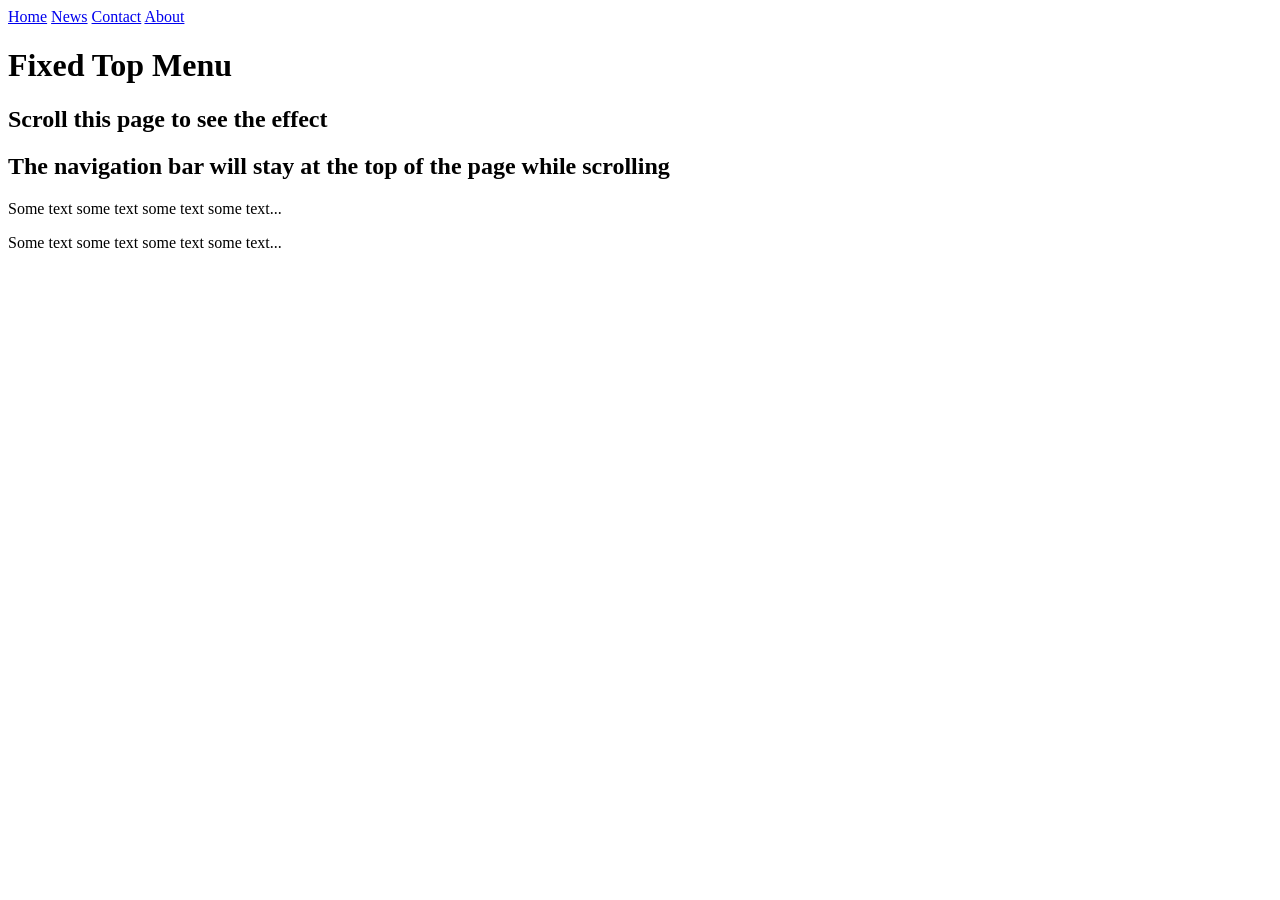
==== ht.html @ ae13796b "UpdateL" ====
<!DOCTYPE html>
<html xmlns="http://www.w3.org/1999/xhtml">

<head>
    <meta http-equiv="Content-Type" content="text/html; charset=utf-8" />
    <title>Hướng dẫn tạo Fixed Menu</title>
</head>

<body>
    <div class="navbar">
        <a href="#home">Home</a>
        <a href="#news">News</a>
        <a href="#contact">Contact</a>
        <a href="#about">About</a>
    </div>
    <div class="main">
        <h1>Fixed Top Menu</h1>
        <h2>Scroll this page to see the effect</h2>
        <h2>The navigation bar will stay at the top of the page while scrolling</h2>
        <p>Some text some text some text some text...</p>
        <p>Some text some text some text some text...</p>
    </div>
</body>

</html>
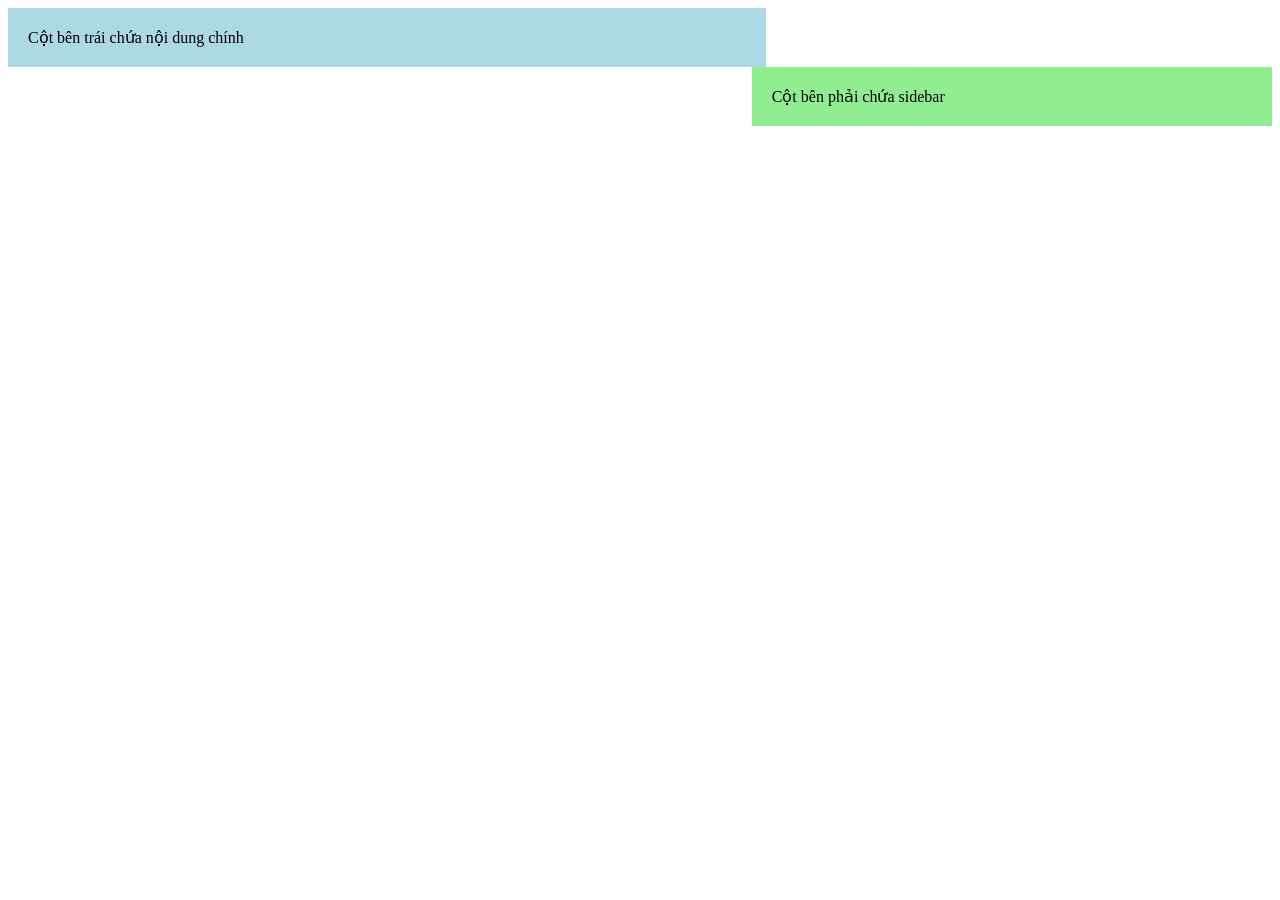
==== commit 3b0eb960: "UpdateL" ====
--- a/ht.html
+++ b/ht.html
@@ -1,24 +1,17 @@
 <!DOCTYPE html>
-<html xmlns="http://www.w3.org/1999/xhtml">
+<html lang="vi">
 
 <head>
-    <meta http-equiv="Content-Type" content="text/html; charset=utf-8" />
-    <title>Hướng dẫn tạo Fixed Menu</title>
+    <meta charset="UTF-8">
+    <meta name="viewport" content="width=device-width, initial-scale=1.0">
+    <title>Bố cục bằng Float</title>
+    <link rel="stylesheet" href="style.css">
 </head>
 
 <body>
-    <div class="navbar">
-        <a href="#home">Home</a>
-        <a href="#news">News</a>
-        <a href="#contact">Contact</a>
-        <a href="#about">About</a>
-    </div>
-    <div class="main">
-        <h1>Fixed Top Menu</h1>
-        <h2>Scroll this page to see the effect</h2>
-        <h2>The navigation bar will stay at the top of the page while scrolling</h2>
-        <p>Some text some text some text some text...</p>
-        <p>Some text some text some text some text...</p>
+    <div class="container">
+        <div class="left-column">Cột bên trái chứa nội dung chính</div>
+        <div class="right-column">Cột bên phải chứa sidebar</div>
     </div>
 </body>
 
--- a/style.css
+++ b/style.css
@@ -0,0 +1,25 @@
+.container {
+    width: 100%;
+}
+
+.left-column {
+    width: 60%;
+    float: left;
+    background-color: lightblue;
+    padding: 20px;
+    box-sizing: border-box;
+}
+
+.right-column {
+    width: 38%;
+    float: right;
+    background-color: lightgreen;
+    padding: 20px;
+}
+
+/* Xử lý float */
+.container::after {
+    content: "";
+    display: block;
+    clear: both;
+}
